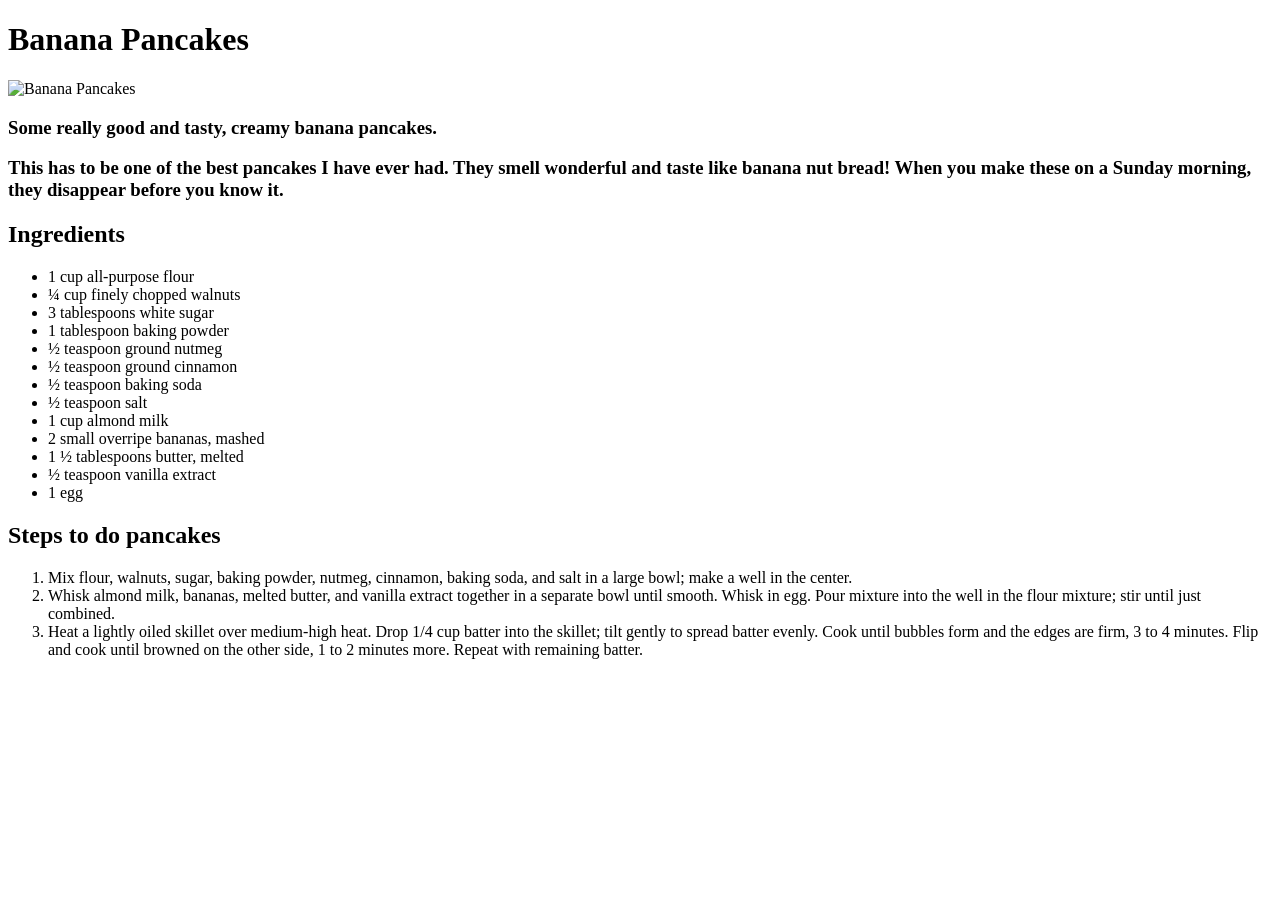
==== recipes/pancakes.html @ f5bc17f3 "Add recipes/" ====
<!DOCTYPE html>

<html lang="en">
  
  <head>
    <meta charset="UTF-8">
    <title>Banana Pancakes Recipe</title>
  </head>

  <body>
    <h1>Banana Pancakes</h1>
  
    <img src="https://imagesvc.meredithcorp.io/v3/mm/image?url=https%3A%2F%2Fstatic.onecms.io%2Fwp-content%2Fuploads%2Fsites%2F43%2F2022%2F07%2F12%2F4374583-easy-banana-nut-pancakes-lutzflcat-1x1-1.jpg" width ="300" alt="Banana Pancakes">

    <!--Pancakes description-->
    <h3>Some really good and tasty, creamy banana pancakes.</h3>
    <h3>This has to be one of the best pancakes I have ever had. They smell wonderful and taste like banana nut bread! When you make these on a Sunday morning, they disappear before you know it.</h3>
    
    <!--Ingredients Unordered List-->
    <h2>Ingredients</h2>
    <ul>
      <li>1 cup all-purpose flour</li>  
      <li>¼ cup finely chopped walnuts</li>  
      <li>3 tablespoons white sugar</li>
      <li>1 tablespoon baking powder</li>
      <li>½ teaspoon ground nutmeg</li>
      <li>½ teaspoon ground cinnamon</li>
      <li>½ teaspoon baking soda</li>
      <li>½ teaspoon salt</li>
      <li>1 cup almond milk</li>
      <li>2 small overripe bananas, mashed</li>
      <li>1 ½ tablespoons butter, melted</li>
      <li>½ teaspoon vanilla extract</li>
      <li>1 egg</li>
    </ul>

    <!--Steps to do pancakes - Ordered List-->
    <h2>Steps to do pancakes</h2>
    <ol>
      <li>Mix flour, walnuts, sugar, baking powder, nutmeg, cinnamon, baking soda, and salt in a large bowl; make a well in the center.</li>
      <li>Whisk almond milk, bananas, melted butter, and vanilla extract together in a separate bowl until smooth. Whisk in egg. Pour mixture into the well in the flour mixture; stir until just combined.</li>    
      <li>Heat a lightly oiled skillet over medium-high heat. Drop 1/4 cup batter into the skillet; tilt gently to spread batter evenly. Cook until bubbles form and the edges are firm, 3 to 4 minutes. Flip and cook until browned on the other side, 1 to 2 minutes more. Repeat with remaining batter.</li>
    </ol>

  </body>

</html>
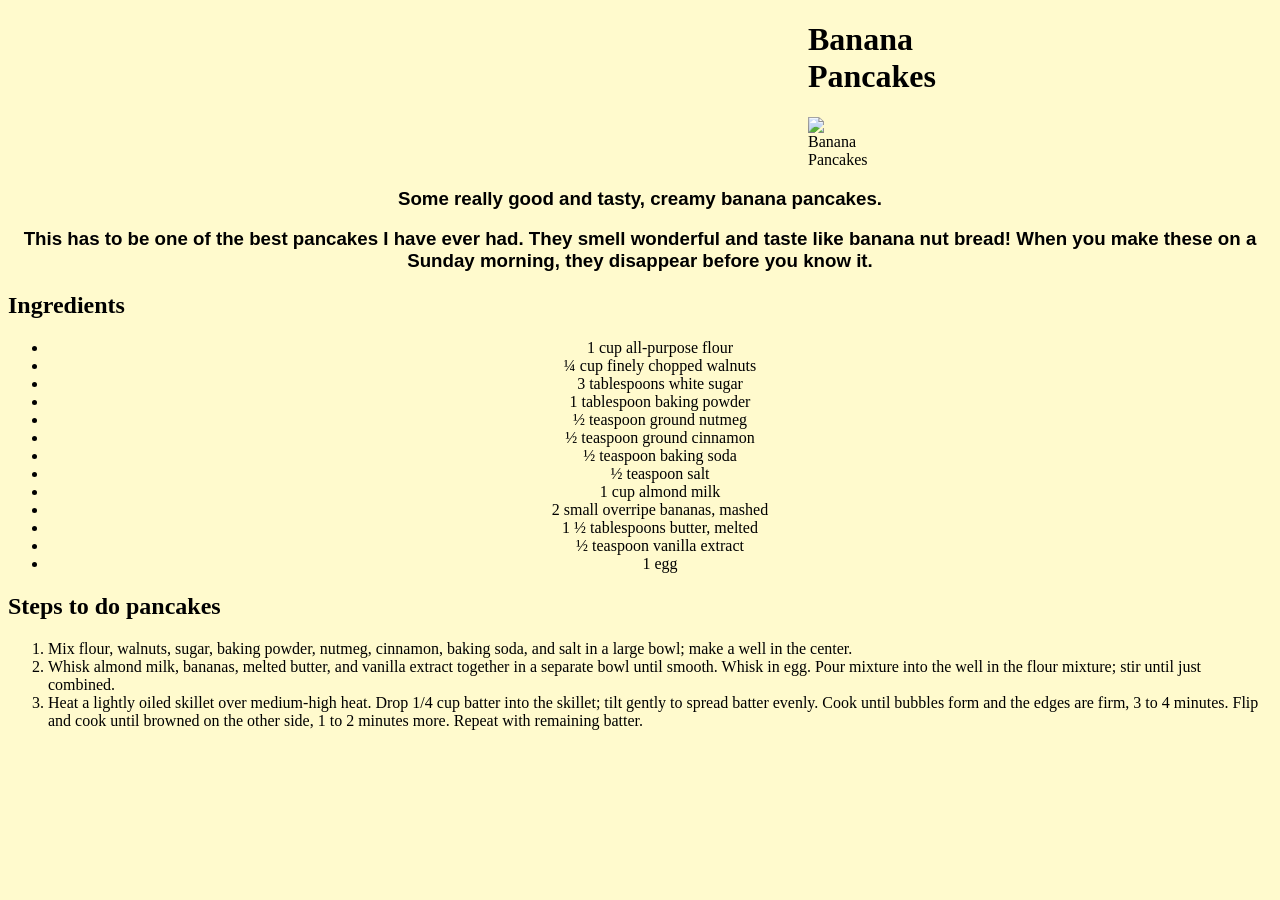
==== commit b2b5cc94: "Add README.md" ====
--- a/recipes/pancakes.html
+++ b/recipes/pancakes.html
@@ -5,33 +5,35 @@
   <head>
     <meta charset="UTF-8">
     <title>Banana Pancakes Recipe</title>
+    <link rel="stylesheet" href="styleBanana.css">
+
   </head>
 
   <body>
-    <h1>Banana Pancakes</h1>
+    <h1 class="Title">Banana Pancakes</h1>
   
-    <img src="https://imagesvc.meredithcorp.io/v3/mm/image?url=https%3A%2F%2Fstatic.onecms.io%2Fwp-content%2Fuploads%2Fsites%2F43%2F2022%2F07%2F12%2F4374583-easy-banana-nut-pancakes-lutzflcat-1x1-1.jpg" width ="300" alt="Banana Pancakes">
+    <img class="Title" src="https://imagesvc.meredithcorp.io/v3/mm/image?url=https%3A%2F%2Fstatic.onecms.io%2Fwp-content%2Fuploads%2Fsites%2F43%2F2022%2F07%2F12%2F4374583-easy-banana-nut-pancakes-lutzflcat-1x1-1.jpg" width ="300" alt="Banana Pancakes">
 
     <!--Pancakes description-->
-    <h3>Some really good and tasty, creamy banana pancakes.</h3>
-    <h3>This has to be one of the best pancakes I have ever had. They smell wonderful and taste like banana nut bread! When you make these on a Sunday morning, they disappear before you know it.</h3>
+    <h3 class="Desc">Some really good and tasty, creamy banana pancakes.</h3>
+    <h3 class="Desc">This has to be one of the best pancakes I have ever had. They smell wonderful and taste like banana nut bread! When you make these on a Sunday morning, they disappear before you know it.</h3>
     
     <!--Ingredients Unordered List-->
-    <h2>Ingredients</h2>
+    <h2 class="Ing">Ingredients</h2>
     <ul>
-      <li>1 cup all-purpose flour</li>  
-      <li>¼ cup finely chopped walnuts</li>  
-      <li>3 tablespoons white sugar</li>
-      <li>1 tablespoon baking powder</li>
-      <li>½ teaspoon ground nutmeg</li>
-      <li>½ teaspoon ground cinnamon</li>
-      <li>½ teaspoon baking soda</li>
-      <li>½ teaspoon salt</li>
-      <li>1 cup almond milk</li>
-      <li>2 small overripe bananas, mashed</li>
-      <li>1 ½ tablespoons butter, melted</li>
-      <li>½ teaspoon vanilla extract</li>
-      <li>1 egg</li>
+      <li class="Ing">1 cup all-purpose flour</li>  
+      <li class="Ing">¼ cup finely chopped walnuts</li>  
+      <li class="Ing">3 tablespoons white sugar</li>
+      <li class="Ing">1 tablespoon baking powder</li>
+      <li class="Ing">½ teaspoon ground nutmeg</li>
+      <li class="Ing">½ teaspoon ground cinnamon</li>
+      <li class="Ing">½ teaspoon baking soda</li>
+      <li class="Ing">½ teaspoon salt</li>
+      <li class="Ing">1 cup almond milk</li>
+      <li class="Ing">2 small overripe bananas, mashed</li>
+      <li class="Ing">1 ½ tablespoons butter, melted</li>
+      <li class="Ing">½ teaspoon vanilla extract</li>
+      <li class="Ing">1 egg</li>
     </ul>
 
     <!--Steps to do pancakes - Ordered List-->
--- a/recipes/styleBanana.css
+++ b/recipes/styleBanana.css
@@ -0,0 +1,20 @@
+.Title {
+    text-align: 800;
+    margin-left: 800px;
+    margin-right: 800px;
+    font-family: Cambria, Cochin, Georgia, Times, 'Times New Roman', serif;
+}
+
+.Desc {
+    text-align: center;
+    font-family: Arial, Helvetica, sans-serif;
+}
+
+body {
+    background-color: lemonchiffon;
+}
+
+ul {
+    text-align: center;
+}
+
